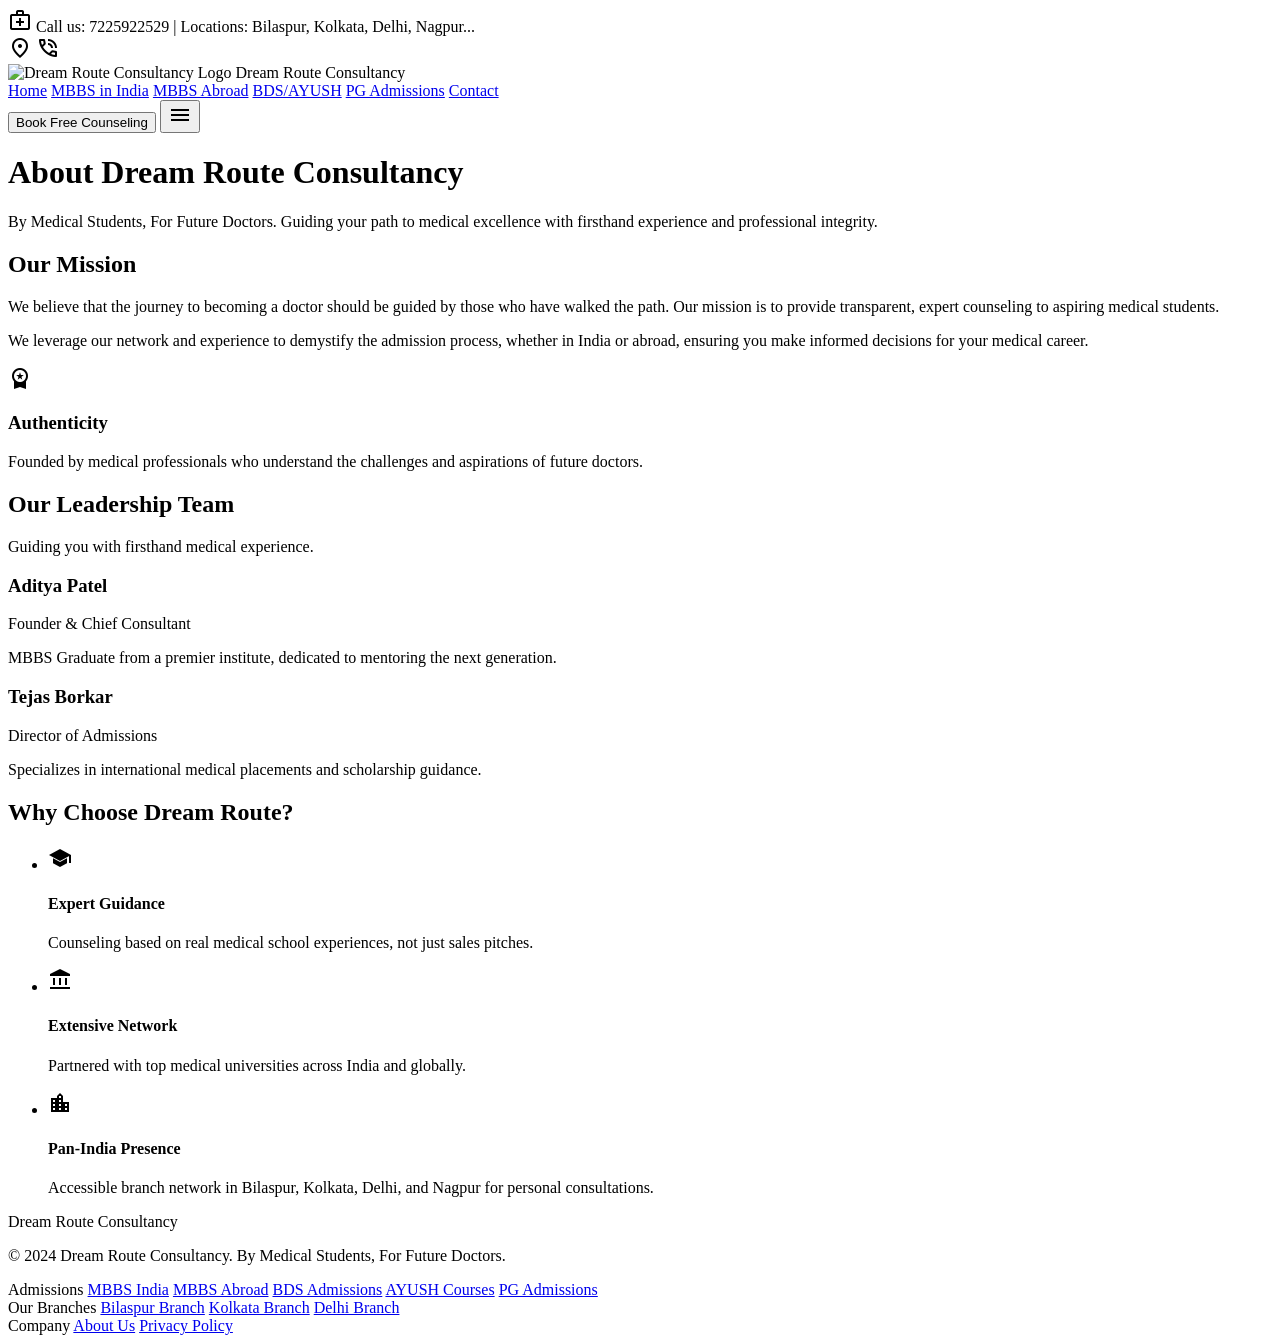
==== about.html @ e53cd3e0 "Add files via upload" ====
<!DOCTYPE html>

<html class="light" lang="en"><head>
<meta charset="utf-8"/>
<meta content="width=device-width, initial-scale=1.0" name="viewport"/>
<title>About Us | Dream Route Consultancy</title>
<script src="https://cdn.tailwindcss.com?plugins=forms,container-queries"></script>
<link href="https://fonts.googleapis.com/css2?family=Inter:wght@400;600&amp;family=Montserrat:wght@600;700&amp;display=swap" rel="stylesheet"/>
<link href="https://fonts.googleapis.com/css2?family=Material+Symbols+Outlined:wght,FILL@100..700,0..1&amp;display=swap" rel="stylesheet"/>
<link href="https://fonts.googleapis.com/css2?family=Material+Symbols+Outlined:wght,FILL@100..700,0..1&amp;display=swap" rel="stylesheet"/>
<script id="tailwind-config">
        tailwind.config = {
          darkMode: "class",
          theme: {
            extend: {
              "colors": {
                      "surface-container-high": "#e6e8ea",
                      "inverse-on-surface": "#eff1f3",
                      "surface": "#f7f9fb",
                      "primary-container": "#0a66c2",
                      "inverse-surface": "#2d3133",
                      "surface-variant": "#e0e3e5",
                      "tertiary-container": "#5c677c",
                      "on-tertiary-fixed": "#111c2d",
                      "secondary-container": "#fed65b",
                      "on-secondary": "#ffffff",
                      "outline": "#727783",
                      "surface-bright": "#f7f9fb",
                      "on-primary": "#ffffff",
                      "background": "#f7f9fb",
                      "secondary": "#735c00",
                      "on-secondary-fixed": "#241a00",
                      "surface-container": "#eceef0",
                      "on-error": "#ffffff",
                      "secondary-fixed": "#ffe088",
                      "on-surface": "#191c1e",
                      "on-tertiary": "#ffffff",
                      "secondary-fixed-dim": "#e9c349",
                      "tertiary-fixed": "#d8e3fb",
                      "surface-tint": "#005eb5",
                      "on-primary-fixed": "#001b3d",
                      "primary-fixed-dim": "#a8c8ff",
                      "error": "#ba1a1a",
                      "on-background": "#191c1e",
                      "on-secondary-fixed-variant": "#574500",
                      "surface-container-highest": "#e0e3e5",
                      "primary-fixed": "#d6e3ff",
                      "surface-container-low": "#f2f4f6",
                      "surface-container-lowest": "#ffffff",
                      "on-primary-fixed-variant": "#00468a",
                      "on-error-container": "#93000a",
                      "on-secondary-container": "#745c00",
                      "on-primary-container": "#dbe6ff",
                      "error-container": "#ffdad6",
                      "tertiary-fixed-dim": "#bcc7de",
                      "on-surface-variant": "#414752",
                      "tertiary": "#444f63",
                      "on-tertiary-container": "#dbe6fe",
                      "surface-dim": "#d8dadc",
                      "outline-variant": "#c1c6d4",
                      "on-tertiary-fixed-variant": "#3c475a",
                      "inverse-primary": "#a8c8ff",
                      "primary": "#004e99"
              },
              "borderRadius": {
                      "DEFAULT": "0.125rem",
                      "lg": "0.25rem",
                      "xl": "0.5rem",
                      "full": "0.75rem"
              },
              "spacing": {
                      "stack-lg": "32px",
                      "stack-sm": "8px",
                      "section-padding": "80px",
                      "gutter": "24px",
                      "container-max": "1280px",
                      "stack-md": "16px",
                      "margin-mobile": "20px",
                      "margin-desktop": "64px"
              },
              "fontFamily": {
                      "headline-sm": [
                              "Montserrat"
                      ],
                      "body-lg": [
                              "Inter"
                      ],
                      "headline-md": [
                              "Montserrat"
                      ],
                      "display-lg": [
                              "Montserrat"
                      ],
                      "caption": [
                              "Inter"
                      ],
                      "label-md": [
                              "Inter"
                      ],
                      "body-md": [
                              "Inter"
                      ],
                      "display-lg-mobile": [
                              "Montserrat"
                      ]
              },
              "fontSize": {
                      "headline-sm": [
                              "20px",
                              {
                                      "lineHeight": "1.4",
                                      "fontWeight": "600"
                              }
                      ],
                      "body-lg": [
                              "18px",
                              {
                                      "lineHeight": "1.6",
                                      "fontWeight": "400"
                              }
                      ],
                      "headline-md": [
                              "24px",
                              {
                                      "lineHeight": "1.4",
                                      "fontWeight": "600"
                              }
                      ],
                      "display-lg": [
                              "48px",
                              {
                                      "lineHeight": "1.2",
                                      "letterSpacing": "-0.02em",
                                      "fontWeight": "700"
                              }
                      ],
                      "caption": [
                              "12px",
                              {
                                      "lineHeight": "1.4",
                                      "fontWeight": "400"
                              }
                      ],
                      "label-md": [
                              "14px",
                              {
                                      "lineHeight": "1",
                                      "letterSpacing": "0.05em",
                                      "fontWeight": "600"
                              }
                      ],
                      "body-md": [
                              "16px",
                              {
                                      "lineHeight": "1.6",
                                      "fontWeight": "400"
                              }
                      ],
                      "display-lg-mobile": [
                              "32px",
                              {
                                      "lineHeight": "1.2",
                                      "letterSpacing": "-0.01em",
                                      "fontWeight": "700"
                              }
                      ]
              }
      },
          },
        }
      </script>
<style>
          .material-symbols-outlined {
            font-variation-settings: 'FILL' 0, 'wght' 400, 'GRAD' 0, 'opsz' 24;
          }
      </style>
</head>
<body class="bg-background text-on-background font-body-lg text-body-lg antialiased">
<!-- TopAppBar -->
<div class="docked full-width top-0 relative bg-primary dark:bg-primary-container text-on-primary dark:text-on-primary-container flat no shadows flex justify-between items-center w-full px-margin-desktop py-2 max-w-container-max mx-auto md:px-margin-desktop px-margin-mobile">
<div class="flex items-center gap-2">
<span class="material-symbols-outlined">medical_services</span>
<span class="font-label-md text-label-md font-semibold text-on-primary">Call us: 7225922529 | Locations: Bilaspur, Kolkata, Delhi, Nagpur...</span>
</div>
<div class="flex items-center gap-4 hidden md:flex">
<span class="material-symbols-outlined cursor-default hover:opacity-90">location_on</span>
<span class="material-symbols-outlined cursor-default hover:opacity-90">phone_in_talk</span>
</div>
</div>
<!-- TopNavBar -->
<nav class="docked full-width top-0 sticky z-50 bg-surface-container-lowest dark:bg-inverse-surface shadow-sm dark:border-b dark:border-outline-variant flex justify-between items-center w-full px-margin-desktop max-w-container-max mx-auto h-20 md:px-margin-desktop px-margin-mobile">
<div class="flex items-center gap-4">
<img alt="Dream Route Consultancy Logo" class="h-12 w-12 object-contain rounded" src="https://lh3.googleusercontent.com/aida-public/[base64]"/>
<span class="font-display-lg text-display-lg font-bold text-primary dark:text-inverse-primary hidden md:block">Dream Route Consultancy</span>
</div>
<div class="hidden md:flex items-center gap-6">
<a class="font-label-md text-label-md text-on-surface-variant dark:text-on-surface-variant hover:text-primary dark:hover:text-inverse-primary transition-colors hover:translate-y-[-2px] transition-transform duration-200" href="#">Home</a>
<a class="font-label-md text-label-md text-on-surface-variant dark:text-on-surface-variant hover:text-primary dark:hover:text-inverse-primary transition-colors hover:translate-y-[-2px] transition-transform duration-200" href="#">MBBS in India</a>
<a class="font-label-md text-label-md text-on-surface-variant dark:text-on-surface-variant hover:text-primary dark:hover:text-inverse-primary transition-colors hover:translate-y-[-2px] transition-transform duration-200" href="#">MBBS Abroad</a>
<a class="font-label-md text-label-md text-on-surface-variant dark:text-on-surface-variant hover:text-primary dark:hover:text-inverse-primary transition-colors hover:translate-y-[-2px] transition-transform duration-200" href="#">BDS/AYUSH</a>
<a class="font-label-md text-label-md text-on-surface-variant dark:text-on-surface-variant hover:text-primary dark:hover:text-inverse-primary transition-colors hover:translate-y-[-2px] transition-transform duration-200" href="#">PG Admissions</a>
<a class="font-label-md text-label-md text-on-surface-variant dark:text-on-surface-variant hover:text-primary dark:hover:text-inverse-primary transition-colors hover:translate-y-[-2px] transition-transform duration-200" href="#">Contact</a>
</div>
<button class="bg-primary text-on-primary font-label-md text-label-md px-6 py-3 rounded-DEFAULT hover:opacity-90 hover:translate-y-[-2px] transition-all duration-200 shadow-sm hidden md:block">
            Book Free Counseling
        </button>
<button class="md:hidden text-primary">
<span class="material-symbols-outlined text-3xl">menu</span>
</button>
</nav>
<!-- Hero Section -->
<header class="relative w-full h-[60vh] min-h-[500px] flex items-center justify-center bg-surface-container-high overflow-hidden">
<div class="absolute inset-0 bg-cover bg-center w-full h-full opacity-40 mix-blend-overlay" data-alt="A high-quality, professional photograph of a modern medical consultancy office. Medical students in pristine white coats are engaged in a serious but optimistic discussion around a sleek glass conference table. The lighting is bright, natural, and corporate, emphasizing a clean, premium 'medical blue' aesthetic. The mood is aspirational, trustworthy, and academic." style="background-image: url('https://lh3.googleusercontent.com/aida-public/[base64]')"></div>
<div class="relative z-10 text-center px-margin-mobile md:px-margin-desktop max-w-container-max mx-auto">
<h1 class="font-display-lg-mobile md:font-display-lg text-display-lg-mobile md:text-display-lg text-primary mb-stack-md">About Dream Route Consultancy</h1>
<p class="font-body-lg text-body-lg text-on-surface-variant max-w-2xl mx-auto">By Medical Students, For Future Doctors. Guiding your path to medical excellence with firsthand experience and professional integrity.</p>
</div>
</header>
<!-- Mission Section (Bento Grid) -->
<section class="py-section-padding px-margin-mobile md:px-margin-desktop max-w-container-max mx-auto">
<div class="grid grid-cols-1 md:grid-cols-3 gap-gutter">
<div class="md:col-span-2 bg-surface-container-lowest p-8 rounded-xl shadow-sm border border-surface-variant flex flex-col justify-center">
<h2 class="font-headline-md text-headline-md text-primary mb-stack-md">Our Mission</h2>
<p class="font-body-md text-body-md text-on-surface mb-stack-sm">We believe that the journey to becoming a doctor should be guided by those who have walked the path. Our mission is to provide transparent, expert counseling to aspiring medical students.</p>
<p class="font-body-md text-body-md text-on-surface">We leverage our network and experience to demystify the admission process, whether in India or abroad, ensuring you make informed decisions for your medical career.</p>
</div>
<div class="bg-primary-container text-on-primary-container p-8 rounded-xl shadow-sm flex flex-col items-center justify-center text-center">
<span class="material-symbols-outlined text-6xl mb-stack-sm" style="font-variation-settings: 'FILL' 1;">workspace_premium</span>
<h3 class="font-headline-sm text-headline-sm mb-2">Authenticity</h3>
<p class="font-body-md text-body-md">Founded by medical professionals who understand the challenges and aspirations of future doctors.</p>
</div>
</div>
</section>
<!-- Leadership Section -->
<section class="py-section-padding bg-surface-container-low px-margin-mobile md:px-margin-desktop">
<div class="max-w-container-max mx-auto">
<div class="text-center mb-stack-lg">
<h2 class="font-headline-md text-headline-md text-primary">Our Leadership Team</h2>
<p class="font-body-lg text-body-lg text-on-surface-variant mt-2">Guiding you with firsthand medical experience.</p>
</div>
<div class="grid grid-cols-1 gap-gutter md:grid-cols-2"><div class="bg-surface-container-lowest rounded-xl p-8 text-center shadow-sm hover:shadow-md transition-shadow duration-300 border border-surface-variant flex flex-col justify-center min-h-[200px]">
<h3 class="font-headline-sm text-headline-sm text-on-surface">Aditya Patel</h3>
<p class="font-label-md text-label-md text-secondary mt-1 mb-3">Founder &amp; Chief Consultant</p>
<p class="font-body-md text-body-md text-on-surface-variant">MBBS Graduate from a premier institute, dedicated to mentoring the next generation.</p>
</div>
<div class="bg-surface-container-lowest rounded-xl p-8 text-center shadow-sm hover:shadow-md transition-shadow duration-300 border border-surface-variant flex flex-col justify-center min-h-[200px]">
<h3 class="font-headline-sm text-headline-sm text-on-surface">Tejas Borkar</h3>
<p class="font-label-md text-label-md text-secondary mt-1 mb-3">Director of Admissions</p>
<p class="font-body-md text-body-md text-on-surface-variant">Specializes in international medical placements and scholarship guidance.</p>
</div></div>
</div>
</section>
<!-- Why Choose Us Section -->
<section class="py-section-padding px-margin-mobile md:px-margin-desktop max-w-container-max mx-auto">
<div class="flex flex-col md:flex-row items-center gap-gutter">
<div class="w-full md:w-1/2">
<h2 class="font-headline-md text-headline-md text-primary mb-stack-md">Why Choose Dream Route?</h2>
<ul class="space-y-6">
<li class="flex items-start gap-4">
<div class="bg-secondary-container text-on-secondary-container p-2 rounded-full mt-1">
<span class="material-symbols-outlined" style="font-variation-settings: 'FILL' 1;">school</span>
</div>
<div>
<h4 class="font-headline-sm text-headline-sm text-on-surface">Expert Guidance</h4>
<p class="font-body-md text-body-md text-on-surface-variant mt-1">Counseling based on real medical school experiences, not just sales pitches.</p>
</div>
</li>
<li class="flex items-start gap-4">
<div class="bg-secondary-container text-on-secondary-container p-2 rounded-full mt-1">
<span class="material-symbols-outlined" style="font-variation-settings: 'FILL' 1;">account_balance</span>
</div>
<div>
<h4 class="font-headline-sm text-headline-sm text-on-surface">Extensive Network</h4>
<p class="font-body-md text-body-md text-on-surface-variant mt-1">Partnered with top medical universities across India and globally.</p>
</div>
</li>
<li class="flex items-start gap-4">
<div class="bg-secondary-container text-on-secondary-container p-2 rounded-full mt-1">
<span class="material-symbols-outlined" style="font-variation-settings: 'FILL' 1;">location_city</span>
</div>
<div>
<h4 class="font-headline-sm text-headline-sm text-on-surface">Pan-India Presence</h4>
<p class="font-body-md text-body-md text-on-surface-variant mt-1">Accessible branch network in Bilaspur, Kolkata, Delhi, and Nagpur for personal consultations.</p>
</div>
</li>
</ul>
</div>
<div class="w-full md:w-1/2 rounded-xl overflow-hidden shadow-sm border border-surface-variant h-96 relative">
<div class="absolute inset-0 bg-cover bg-center w-full h-full" data-alt="A stylized, modern high-fidelity map of India rendered in clean vector graphics. Markers indicate branch locations in Bilaspur, Kolkata, Delhi, and Nagpur. The map uses premium corporate colors: crisp white background with primary medical blue landmasses and gold accent markers for locations. Professional, clean, and trustworthy aesthetic." style="background-image: url('https://lh3.googleusercontent.com/aida-public/[base64]')"></div>
</div>
</div>
</section>
<!-- Footer -->
<footer class="full-width bottom-0 bg-surface-container-highest dark:bg-inverse-surface border-t border-outline-variant dark:border-outline flat no shadows grid grid-cols-1 md:grid-cols-4 gap-gutter px-margin-desktop py-section-padding max-w-container-max mx-auto px-margin-mobile md:px-margin-desktop">
<div class="col-span-1 md:col-span-1 flex flex-col">
<span class="font-display-lg text-display-lg font-bold text-primary dark:text-inverse-primary mb-4">Dream Route Consultancy</span>
<p class="font-body-md text-body-md text-on-surface-variant dark:text-on-tertiary-container mb-4">© 2024 Dream Route Consultancy. By Medical Students, For Future Doctors.</p>
</div>
<div class="col-span-1 flex flex-col gap-2">
<span class="font-headline-sm text-headline-sm text-primary dark:text-inverse-primary mb-2">Admissions</span>
<a class="font-body-md text-body-md text-on-surface-variant dark:text-on-tertiary-container hover:text-primary transition-colors hover:text-secondary dark:hover:text-secondary-fixed transition-colors duration-200 ease-in-out" href="#">MBBS India</a>
<a class="font-body-md text-body-md text-on-surface-variant dark:text-on-tertiary-container hover:text-primary transition-colors hover:text-secondary dark:hover:text-secondary-fixed transition-colors duration-200 ease-in-out" href="#">MBBS Abroad</a>
<a class="font-body-md text-body-md text-on-surface-variant dark:text-on-tertiary-container hover:text-primary transition-colors hover:text-secondary dark:hover:text-secondary-fixed transition-colors duration-200 ease-in-out" href="#">BDS Admissions</a>
<a class="font-body-md text-body-md text-on-surface-variant dark:text-on-tertiary-container hover:text-primary transition-colors hover:text-secondary dark:hover:text-secondary-fixed transition-colors duration-200 ease-in-out" href="#">AYUSH Courses</a>
<a class="font-body-md text-body-md text-on-surface-variant dark:text-on-tertiary-container hover:text-primary transition-colors hover:text-secondary dark:hover:text-secondary-fixed transition-colors duration-200 ease-in-out" href="#">PG Admissions</a>
</div>
<div class="col-span-1 flex flex-col gap-2">
<span class="font-headline-sm text-headline-sm text-primary dark:text-inverse-primary mb-2">Our Branches</span>
<a class="font-body-md text-body-md text-on-surface-variant dark:text-on-tertiary-container hover:text-primary transition-colors hover:text-secondary dark:hover:text-secondary-fixed transition-colors duration-200 ease-in-out" href="#">Bilaspur Branch</a>
<a class="font-body-md text-body-md text-on-surface-variant dark:text-on-tertiary-container hover:text-primary transition-colors hover:text-secondary dark:hover:text-secondary-fixed transition-colors duration-200 ease-in-out" href="#">Kolkata Branch</a>
<a class="font-body-md text-body-md text-on-surface-variant dark:text-on-tertiary-container hover:text-primary transition-colors hover:text-secondary dark:hover:text-secondary-fixed transition-colors duration-200 ease-in-out" href="#">Delhi Branch</a>
</div>
<div class="col-span-1 flex flex-col gap-2">
<span class="font-headline-sm text-headline-sm text-primary dark:text-inverse-primary mb-2">Company</span>
<a class="font-body-md text-body-md text-secondary dark:text-secondary-fixed-dim font-bold transition-colors hover:text-secondary dark:hover:text-secondary-fixed transition-colors duration-200 ease-in-out" href="#">About Us</a>
<a class="font-body-md text-body-md text-on-surface-variant dark:text-on-tertiary-container hover:text-primary transition-colors hover:text-secondary dark:hover:text-secondary-fixed transition-colors duration-200 ease-in-out" href="#">Privacy Policy</a>
</div>
</footer>
</body></html>
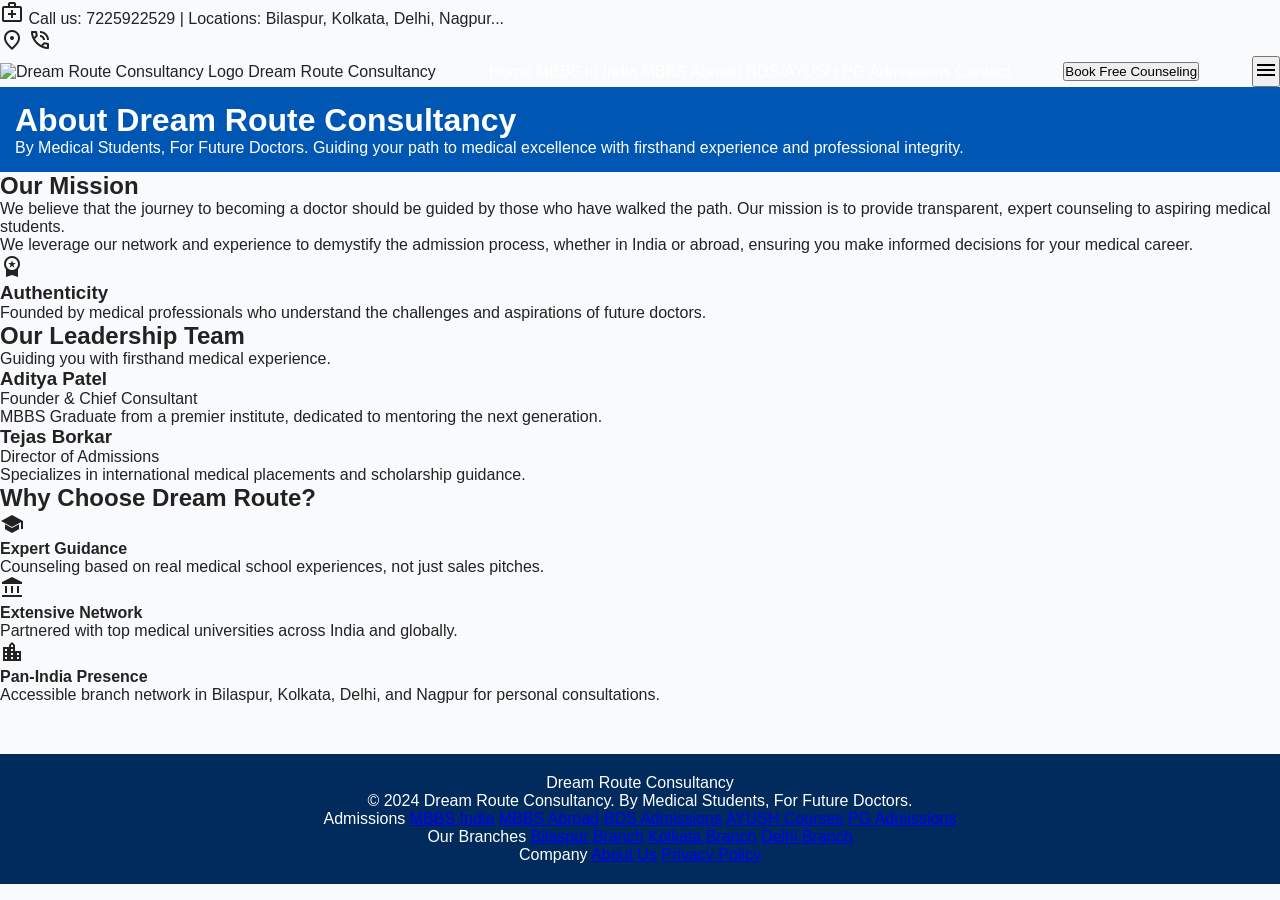
==== commit d7e30379: "Update about.html" ====
--- a/about.html
+++ b/about.html
@@ -8,7 +8,8 @@
 <link href="https://fonts.googleapis.com/css2?family=Inter:wght@400;600&amp;family=Montserrat:wght@600;700&amp;display=swap" rel="stylesheet"/>
 <link href="https://fonts.googleapis.com/css2?family=Material+Symbols+Outlined:wght,FILL@100..700,0..1&amp;display=swap" rel="stylesheet"/>
 <link href="https://fonts.googleapis.com/css2?family=Material+Symbols+Outlined:wght,FILL@100..700,0..1&amp;display=swap" rel="stylesheet"/>
-<script id="tailwind-config">
+<link rel="stylesheet" href="style.css">
+        <script id="tailwind-config">
         tailwind.config = {
           darkMode: "class",
           theme: {
@@ -316,4 +317,5 @@
 <a class="font-body-md text-body-md text-on-surface-variant dark:text-on-tertiary-container hover:text-primary transition-colors hover:text-secondary dark:hover:text-secondary-fixed transition-colors duration-200 ease-in-out" href="#">Privacy Policy</a>
 </div>
 </footer>
-</body></html>+<script src="script.js"></script>
+</body></html>
--- a/style.css
+++ b/style.css
@@ -0,0 +1,62 @@
+*{
+    margin:0;
+    padding:0;
+    box-sizing:border-box;
+    font-family:Arial,sans-serif;
+}
+
+body{
+    background:#f8fafc;
+    color:#222;
+}
+
+header{
+    background:#0056b3;
+    color:white;
+    padding:15px;
+}
+
+nav{
+    display:flex;
+    justify-content:space-between;
+    align-items:center;
+}
+
+nav ul{
+    list-style:none;
+    display:flex;
+    gap:20px;
+}
+
+nav a{
+    color:white;
+    text-decoration:none;
+}
+
+.hero{
+    padding:80px 20px;
+    text-align:center;
+}
+
+.btn{
+    background:#0056b3;
+    color:white;
+    padding:12px 25px;
+    border-radius:8px;
+    text-decoration:none;
+}
+
+.card{
+    background:white;
+    padding:20px;
+    border-radius:12px;
+    box-shadow:0 2px 8px rgba(0,0,0,0.1);
+}
+
+footer{
+    background:#002b5c;
+    color:white;
+    text-align:center;
+    padding:20px;
+    margin-top:50px;
+}
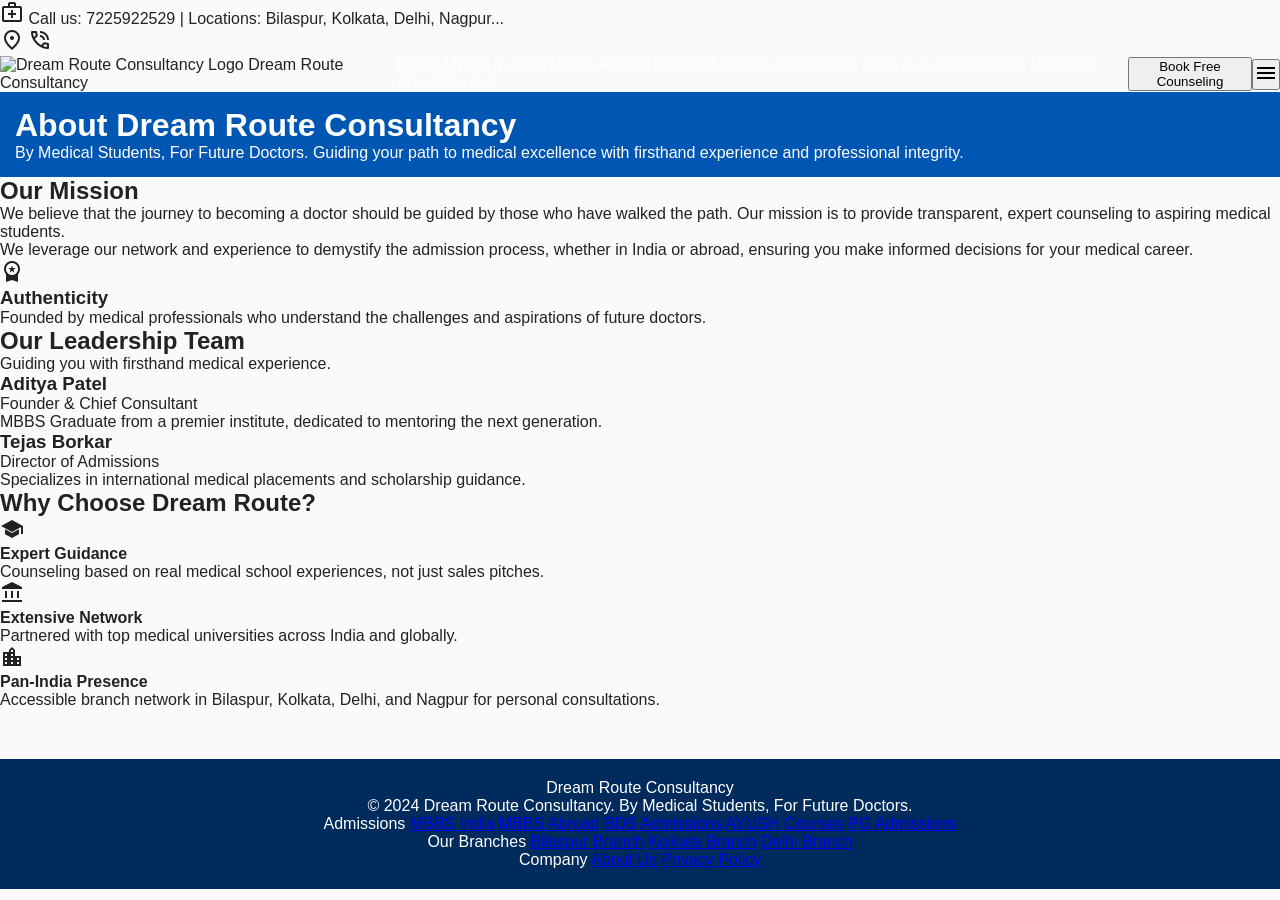
==== commit 2864af5f: "Update about.html" ====
--- a/about.html
+++ b/about.html
@@ -195,12 +195,16 @@
 <span class="font-display-lg text-display-lg font-bold text-primary dark:text-inverse-primary hidden md:block">Dream Route Consultancy</span>
 </div>
 <div class="hidden md:flex items-center gap-6">
-<a class="font-label-md text-label-md text-on-surface-variant dark:text-on-surface-variant hover:text-primary dark:hover:text-inverse-primary transition-colors hover:translate-y-[-2px] transition-transform duration-200" href="#">Home</a>
-<a class="font-label-md text-label-md text-on-surface-variant dark:text-on-surface-variant hover:text-primary dark:hover:text-inverse-primary transition-colors hover:translate-y-[-2px] transition-transform duration-200" href="#">MBBS in India</a>
-<a class="font-label-md text-label-md text-on-surface-variant dark:text-on-surface-variant hover:text-primary dark:hover:text-inverse-primary transition-colors hover:translate-y-[-2px] transition-transform duration-200" href="#">MBBS Abroad</a>
-<a class="font-label-md text-label-md text-on-surface-variant dark:text-on-surface-variant hover:text-primary dark:hover:text-inverse-primary transition-colors hover:translate-y-[-2px] transition-transform duration-200" href="#">BDS/AYUSH</a>
-<a class="font-label-md text-label-md text-on-surface-variant dark:text-on-surface-variant hover:text-primary dark:hover:text-inverse-primary transition-colors hover:translate-y-[-2px] transition-transform duration-200" href="#">PG Admissions</a>
-<a class="font-label-md text-label-md text-on-surface-variant dark:text-on-surface-variant hover:text-primary dark:hover:text-inverse-primary transition-colors hover:translate-y-[-2px] transition-transform duration-200" href="#">Contact</a>
+<a href="index.html">Home</a>
+<a href="mbbs-india.html">MBBS in India</a>
+<a href="mbbs-abroad.html">MBBS Abroad</a>
+<a href="bds.html">BDS</a>
+<a href="ayush.html">AYUSH</a>
+<a href="pg.html">PG Admissions</a>
+<a href="fees.html">Fees & Cutoffs</a>
+<a href="predictor.html">College Predictor</a>
+<a href="about.html">About</a>
+<a href="contact.html">Contact</a>
 </div>
 <button class="bg-primary text-on-primary font-label-md text-label-md px-6 py-3 rounded-DEFAULT hover:opacity-90 hover:translate-y-[-2px] transition-all duration-200 shadow-sm hidden md:block">
             Book Free Counseling
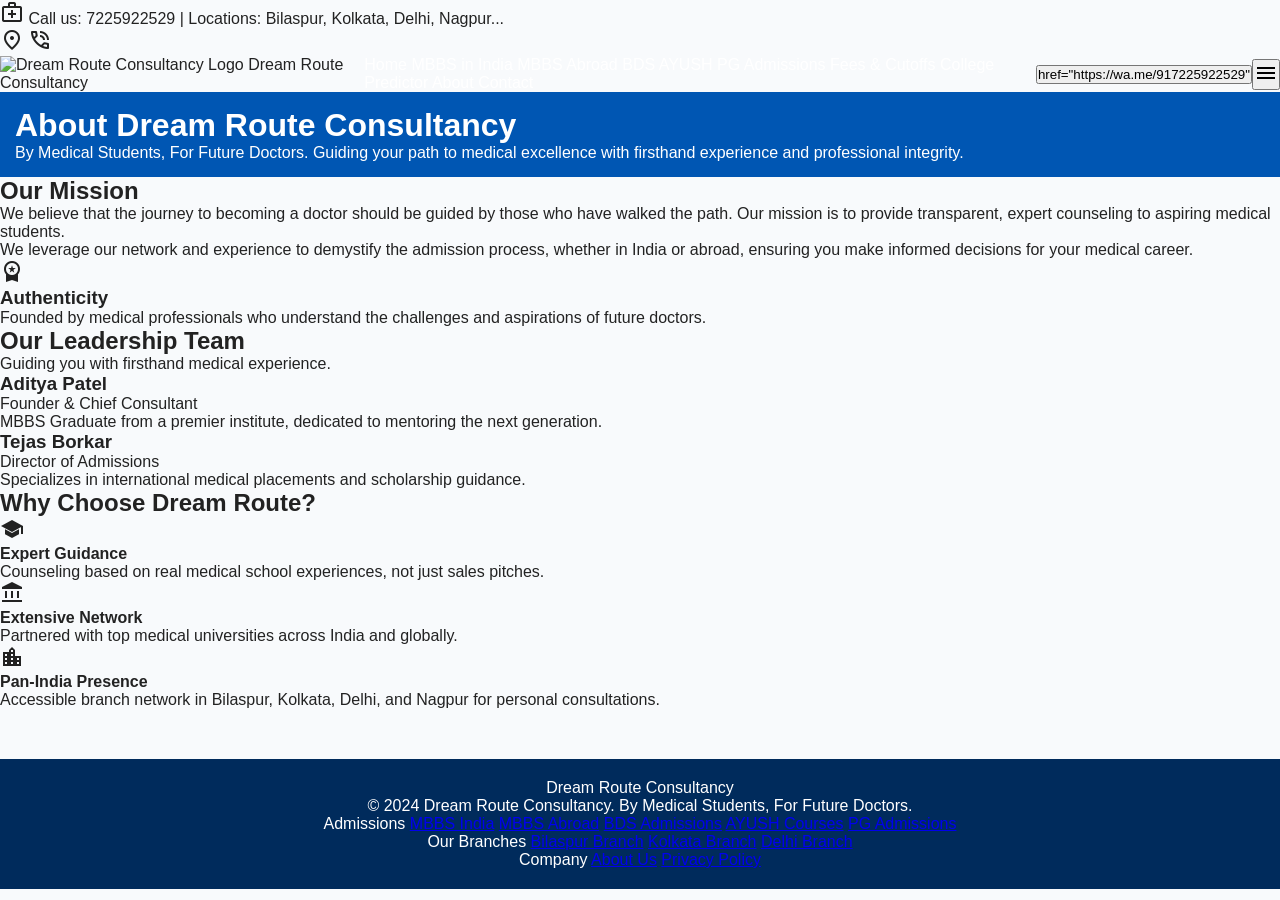
==== commit 64ebb75b: "Update about.html" ====
--- a/about.html
+++ b/about.html
@@ -207,7 +207,7 @@
 <a href="contact.html">Contact</a>
 </div>
 <button class="bg-primary text-on-primary font-label-md text-label-md px-6 py-3 rounded-DEFAULT hover:opacity-90 hover:translate-y-[-2px] transition-all duration-200 shadow-sm hidden md:block">
-            Book Free Counseling
+            href="https://wa.me/917225922529"
         </button>
 <button class="md:hidden text-primary">
 <span class="material-symbols-outlined text-3xl">menu</span>
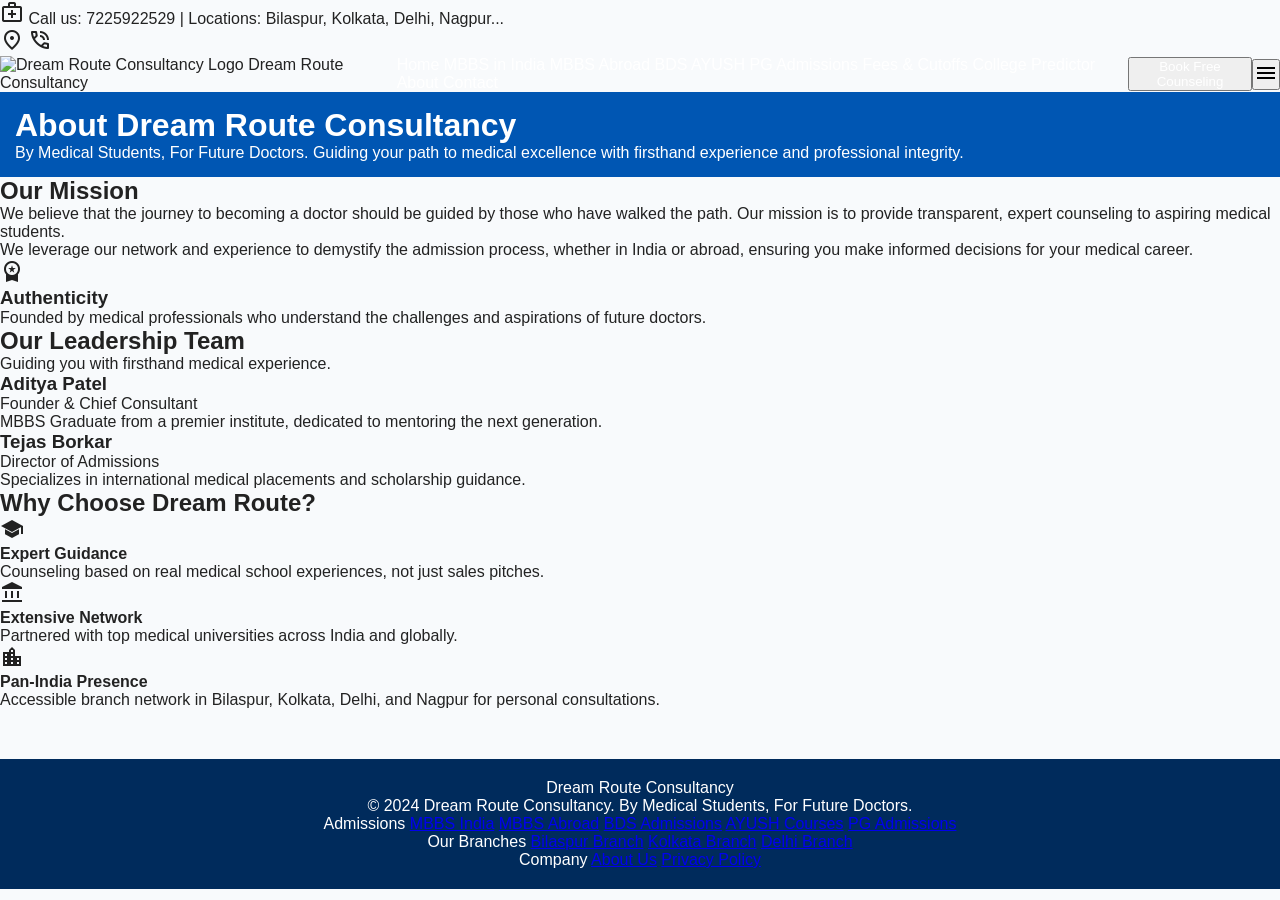
==== commit c8bf84cb: "Update about.html" ====
--- a/about.html
+++ b/about.html
@@ -207,7 +207,11 @@
 <a href="contact.html">Contact</a>
 </div>
 <button class="bg-primary text-on-primary font-label-md text-label-md px-6 py-3 rounded-DEFAULT hover:opacity-90 hover:translate-y-[-2px] transition-all duration-200 shadow-sm hidden md:block">
-            href="https://wa.me/917225922529"
+       <a class="hidden md:inline-flex bg-primary text-on-primary font-label-md text-label-md px-6 py-3 rounded-xl"
+   href="https://wa.me/917225922529"
+   target="_blank">
+   Book Free Counseling
+</a>
         </button>
 <button class="md:hidden text-primary">
 <span class="material-symbols-outlined text-3xl">menu</span>
